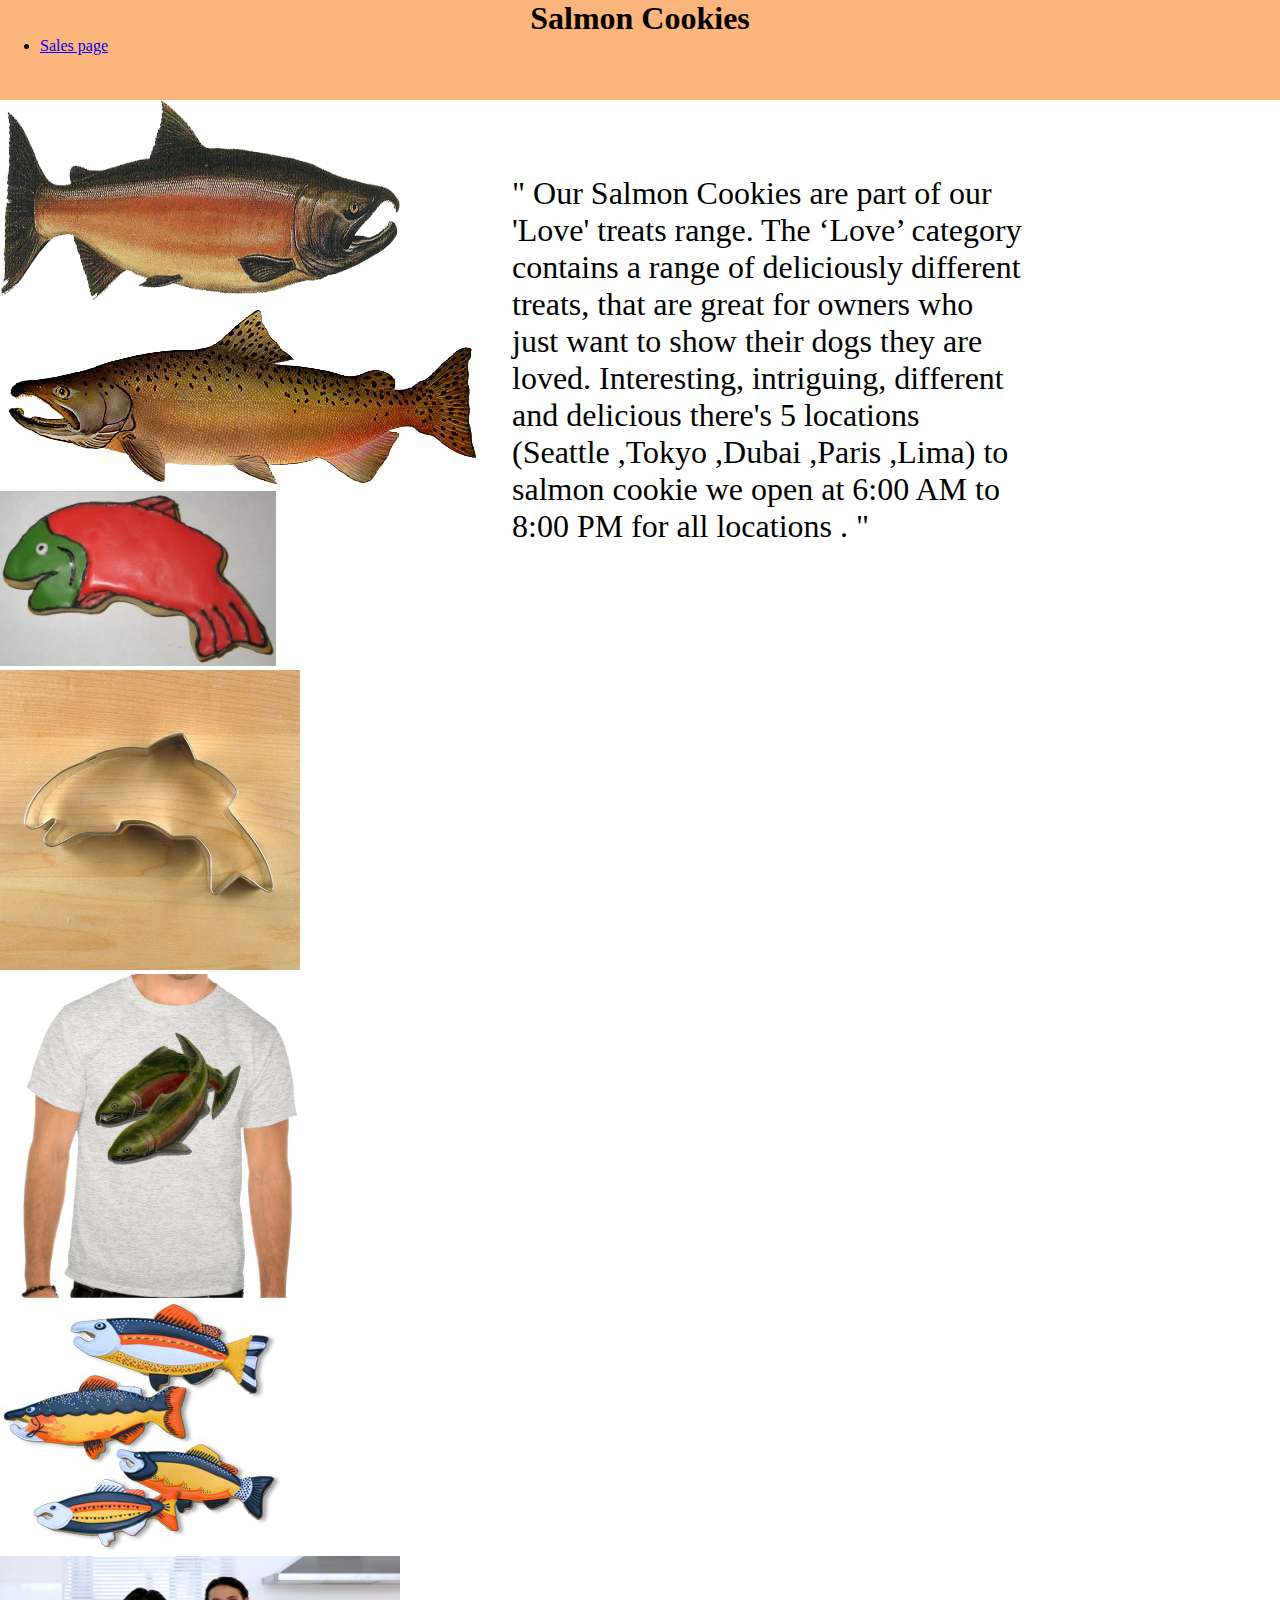
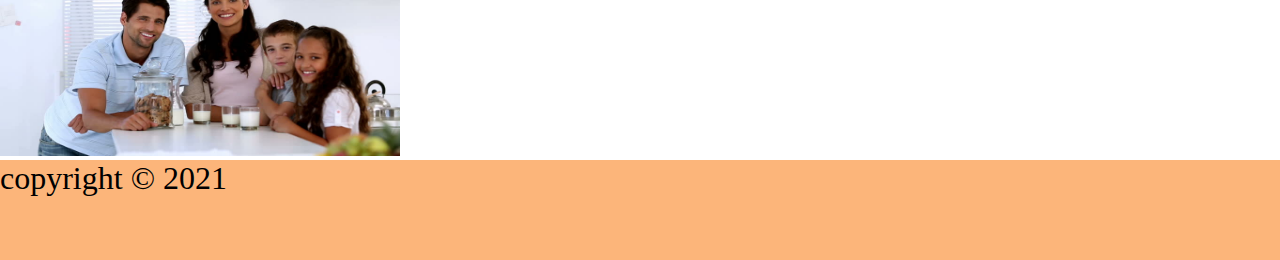
==== index.html @ 0d4ba47e "added new file and modified on js file also modified on html file" ====
<!DOCTYPE html>
<html lang="en">
<head>
    <meta charset="UTF-8">
    <meta http-equiv="X-UA-Compatible" content="IE=edge">
    <meta name="viewport" content="width=device-width, initial-scale=1.0">
    <title>Document</title>
    
    <link rel="stylesheet" href="css/style.css">
    
</head>
<body>
    <header class="header1">
        <h1>Salmon Cookies</h1>
        <ul >
            <li id="sales"><a href="sales.html">Sales page</a></li>
    </header>
    <main>
    
    
    <p id="p1"> " Our Salmon Cookies are part of our 'Love' treats range. The ‘Love’ category contains a range of deliciously different treats,
        that are great for owners who just want to show their dogs they are loved. Interesting, intriguing, different and delicious there's 5 locations 
        (Seattle ,Tokyo ,Dubai ,Paris ,Lima) to salmon cookie we open at 6:00 AM to 8:00 PM for all locations . " </p>
    
     
      <div>
        <img class="img1"src="img/salmon.png" alt="">
        <br>
        <img  src="img/sal.jpg" alt="">
        <br>
        <img  src="img/frosted-cookie.jpg" alt="">
        <br>
        <img  src="img/cutter.jpeg" alt="">
        <br>
        <img  src="img/shirt.jpg" alt="">
        <br>
        <img  src="img/fish.jpg" alt="">
        <br>
        <img class="img7" src="img/family.jpg" alt="">
</div>
</main>
    <footer>
         copyright &copy; 2021 
    </footer>
    
    
</body>

</html>
---- css/style.css ----
table {
   
        width: 100%;
        margin-top: 50px;
        border: 1px solid #ddd;
        font-family: 'Roboto','Arial',monospace;
        font-size: 12px;
        font-weight: normal;
    text-align: center;
    border: 1px;
    border: solid;
    border-color: rosybrown;
    
}
form {
    margin: 25px auto;
    border: 1px solid #ddd;
    border-radius: 25px;
    background-image: linear-gradient(
        to right bottom,
        rosybrown,
        rgba(40, 147, 180, 0.8));
}
form fieldset {
    margin: 25px;
}

table th,td {
    border: 1px;
    border: solid;
    border-color:  rgb(2, 2, 2);
}
.header1{
    height: 100px;
    background-color: rgb(252, 181, 122);
    margin: 0;
    padding: 0;
   

}



 
 
.img1{
   width: 400px;
   height: 200px;

}
.img7{
    width: 400px;
    height:200px ;
}
h1{
    text-align: center;
    font-size: xx-large;
}
*{
    margin: 0%;
}
#p1{
    position: absolute;
    box-sizing: content-box;
    top: 40%;
    left: 60%;
   
    transform: translate(-50%,-50%);
    font-size: xx-large;

}
footer{
    font-size: xx-large;
    clear: left;
    height: 100px;
    
   
    background: rgb(252, 181, 122)
 
}
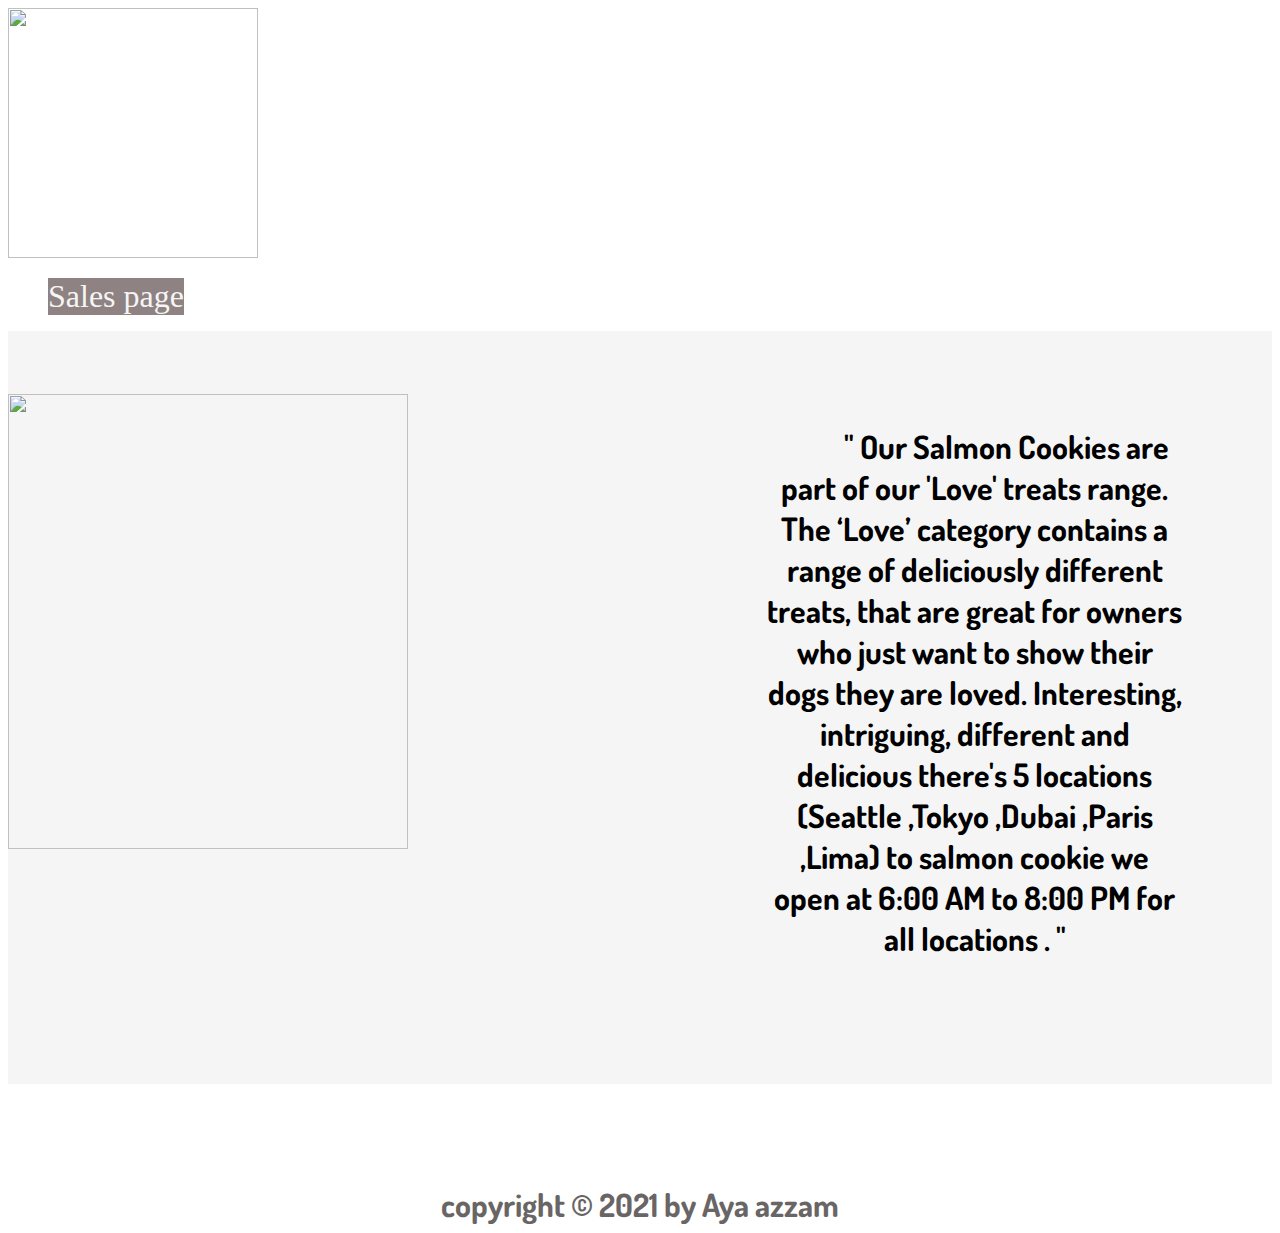
==== commit e2cffdb2: "add styling in file" ====
--- a/index.html
+++ b/index.html
@@ -5,42 +5,35 @@
     <meta http-equiv="X-UA-Compatible" content="IE=edge">
     <meta name="viewport" content="width=device-width, initial-scale=1.0">
     <title>Document</title>
+    <link href="https://fonts.googleapis.com/css2?family=Dosis:wght@300&display=swap" rel="stylesheet">
     
     <link rel="stylesheet" href="css/style.css">
+
     
 </head>
-<body>
-    <header class="header1">
-        <h1>Salmon Cookies</h1>
+<body class="bodyht">
+    <header class="back">
+        <img id="logo" src="https://i.pinimg.com/originals/f2/30/9f/f2309f9eeb9adc03ae3e886475e86c79.png" alt="">
         <ul >
-            <li id="sales"><a href="sales.html">Sales page</a></li>
+            <li ><a href="sales.html">Sales page</a></li>
+           
     </header>
     <main>
     
     
+    <img class ="imgbody" src="https://i.rocdn.com/v2/33915323?w=1024&h=1024" alt="">
+    <img src="https://images-na.ssl-images-amazon.com/images/I/31zN6D1KE6L._AC_SX466_.jpg" alt="">
     <p id="p1"> " Our Salmon Cookies are part of our 'Love' treats range. The ‘Love’ category contains a range of deliciously different treats,
         that are great for owners who just want to show their dogs they are loved. Interesting, intriguing, different and delicious there's 5 locations 
         (Seattle ,Tokyo ,Dubai ,Paris ,Lima) to salmon cookie we open at 6:00 AM to 8:00 PM for all locations . " </p>
     
      
       <div>
-        <img class="img1"src="img/salmon.png" alt="">
-        <br>
-        <img  src="img/sal.jpg" alt="">
-        <br>
-        <img  src="img/frosted-cookie.jpg" alt="">
-        <br>
-        <img  src="img/cutter.jpeg" alt="">
-        <br>
-        <img  src="img/shirt.jpg" alt="">
-        <br>
-        <img  src="img/fish.jpg" alt="">
-        <br>
-        <img class="img7" src="img/family.jpg" alt="">
+        
 </div>
 </main>
     <footer>
-         copyright &copy; 2021 
+         copyright &copy; 2021  by  Aya azzam 
     </footer>
     
     
--- a/css/style.css
+++ b/css/style.css
@@ -30,51 +30,66 @@
     border: solid;
     border-color:  rgb(2, 2, 2);
 }
-.header1{
-    height: 100px;
-    background-color: rgb(252, 181, 122);
-    margin: 0;
-    padding: 0;
+*{
+    box-sizing: border-box;
+}
+.back{
+    
+    width: 100;
+    background-image: url("https://cdn1.vectorstock.com/i/1000x1000/07/00/cookie-ingredients-pattern-on-black-background-vector-21340700.jpg");
+}
+#logo{
+    
+    height:250px;
+    width: 250px;
+}
+ul li a{
+    text-decoration:  none;
+    color: whitesmoke;
+}
+ul li {
    
-
+    display: inline-block;
+    background-color:rgb(143, 130, 130);
+    text-align: center;
+    font-size: xx-large;
+    text-emphasis-color:rgb(161, 157, 157);
+   
+}
+.bodyht{
+    background-image: url("https://gfx4arab.com/wp-content/uploads/2019/08/elegant-white-background-with-shiny-lines_1017-17580-1-300x200.jpg");
 }
 
-
-
- 
- 
-.img1{
-   width: 400px;
-   height: 200px;
-
+.imgbody{
+    width: 400px;
+    height: 455px;
 }
-.img7{
-    width: 400px;
-    height:200px ;
+main{
+    background-color:whitesmoke;
+    display: inline-block;
+    padding-top: 5%;
+    padding-bottom: 5%;
 }
-h1{
+#p1{
+    
+    
+    color: black;
+    text-indent: 2em; 
     text-align: center;
     font-size: xx-large;
+    font-weight: bold;
+    font-family: 'Dosis', sans-serif;
+    width: 40%;
+    float: right;
+    padding-right: 7%;
+    padding-bottom: 30px;
 }
-*{
-    margin: 0%;
-}
-#p1{
-    position: absolute;
-    box-sizing: content-box;
-    top: 40%;
-    left: 60%;
-   
-    transform: translate(-50%,-50%);
+footer {
+    font-weight: bold;
+    color: rgb(105, 101, 101);
+    font-family: 'Dosis', sans-serif;
+    text-align: center;
+    padding-top: 100px;
     font-size: xx-large;
-
-}
-footer{
-    font-size: xx-large;
-    clear: left;
-    height: 100px;
     
-   
-    background: rgb(252, 181, 122)
- 
 }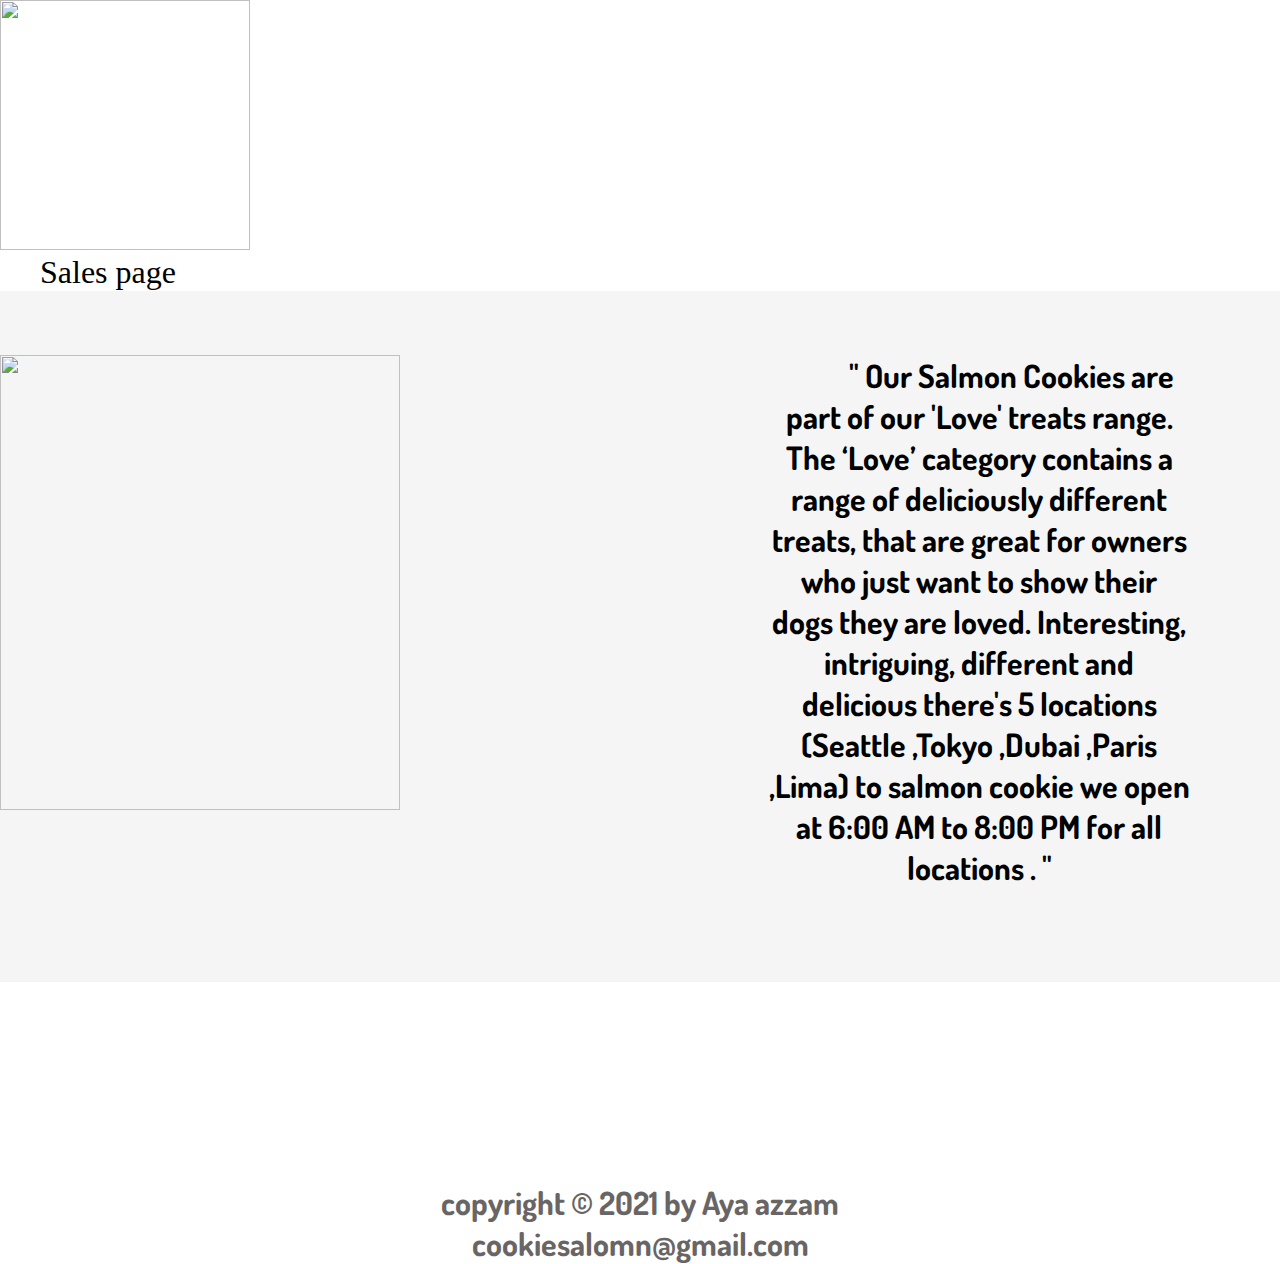
==== commit 0c578f4f: "add styling in file" ====
--- a/index.html
+++ b/index.html
@@ -34,6 +34,8 @@
 </main>
     <footer>
          copyright &copy; 2021  by  Aya azzam 
+         <br>
+         cookiesalomn@gmail.com
     </footer>
     
     
--- a/css/style.css
+++ b/css/style.css
@@ -1,37 +1,150 @@
+
 table {
    
-        width: 100%;
-        margin-top: 50px;
-        border: 1px solid #ddd;
-        font-family: 'Roboto','Arial',monospace;
-        font-size: 12px;
-        font-weight: normal;
-    text-align: center;
-    border: 1px;
+    width: 100%;
+    margin-top: 10px;
+    border: 1px solid #ddd;
+    font-family: cursive;
+    font-size: medium;
+    text-align: center;
+   
     border: solid;
-    border-color: rosybrown;
-    
-}
+    border-color: rgb(48, 45, 48);
+    color: rgb(77, 69, 75);
+    table-layout: fixed;
+  
+  
+    
+}
+
 form {
-    margin: 25px auto;
-    border: 1px solid #ddd;
-    border-radius: 25px;
-    background-image: linear-gradient(
-        to right bottom,
-        rosybrown,
-        rgba(40, 147, 180, 0.8));
+    margin: 1% auto;
+    border: 10px solid #ddd;
+    border-radius: 1px;
+   
+    font-size: medium;
+
+        
+
 }
 form fieldset {
-    margin: 25px;
-}
+   
+    font    : 1.7em/1.5em "handwriting", cursive;
+    border  : none;
+    padding : 0 20px;
+    margin  : 0;
+    width   : 100%;
+    background   : rgba(0,0,0,.1);
+    border-radius: 5px;
+    padding-top: 3%;
+    text-align: center;
+
+ 
+}
+input {
+    padding      : 5px;
+    font         : bold .6em sans-serif;
+    border       : 2px solid #333;
+    border-radius: 5px;
+    background-color: rgba(235, 235, 235, 0.466);
+    font-family: cursive;
+    
+    
+    
+  }
+
 
 table th,td {
     border: 1px;
     border: solid;
-    border-color:  rgb(2, 2, 2);
-}
+    border-color:  rgba(0, 0, 0, 0.507);
+    background: linear-gradient(to bottom, rgba(44, 16, 16, 0.1), rgba(255, 243, 254, 0.5));
+    border: 3px solid rgb(255, 255, 255);
+    
+}
+
+  
+#home{
+    background-color:rgba(rgb(67, 0, 70));
+    float:right;
+    padding-right: 30%;
+   
+}
+.div1{
+    padding-top:2% ;
+}
+.list1{
+    position: relative;
+    right: 80%;
+    top:50px;
+    padding: 5px;
+    font-size: large;
+    background-color: rgb(255, 255, 255);
+    font-family: cursive;
+    font-size:large;
+    
+}
+.list2{
+    position: relative;
+    top: 50px;
+    padding: 5px;
+    font-size: large;
+    background-color: rgb(255, 255, 255);
+    font-family: cursive;
+    font-size: large;
+    
+}
+.list3{
+    position: relative;
+    left: 80%;
+    top:50px;
+    padding: 5px;
+    font-size: large;
+    background-color: rgb(255, 255, 255);
+    font-family: cursive;
+    font-size: large;
+   
+}
+
+
+
+#image2{
+    width: 100px;
+    height: 100px;
+   
+}
+#image3{
+    width: 300px;
+    height: 400px;
+}
+#image4{
+    width: 300px;
+    height: 400px;
+   
+}
+#image5{
+    width:300px;
+    height: 400px;
+}
+.headersales{
+    background-image: url("https://img.freepik.com/free-vector/abstract-shiny-lines-white-gray-background_1017-25097.jpg?size=626&ext=jpg");
+}
+.body2{
+    background-image: url("https://png.pngtree.com/thumb_back/fw800/background/20190223/ourmid/pngtree-all-neutral-gray-light-color-striped-old-paper-background-backgroundstripestriped-shadingneutral-image_75140.jpg");
+}
+#footer2{
+    font-weight: bold;
+    color: rgb(105, 101, 101);
+    text-align: center;
+    padding-top: 200px;
+    font-size: xx-large ;
+    font-family: 'Dosis', sans-serif;
+
+}
+
 *{
     box-sizing: border-box;
+    margin: 0;
 }
 .back{
     
@@ -43,17 +156,20 @@
     height:250px;
     width: 250px;
 }
-ul li a{
+ul li a {
     text-decoration:  none;
-    color: whitesmoke;
+   
+    color: #000;
 }
 ul li {
    
     display: inline-block;
-    background-color:rgb(143, 130, 130);
+    background-color:rgb(255, 255, 255);
     text-align: center;
     font-size: xx-large;
     text-emphasis-color:rgb(161, 157, 157);
+    font-family: cursive;
+    
    
 }
 .bodyht{
@@ -89,7 +205,7 @@
     color: rgb(105, 101, 101);
     font-family: 'Dosis', sans-serif;
     text-align: center;
-    padding-top: 100px;
+    padding-top: 200px;
     font-size: xx-large;
     
 }